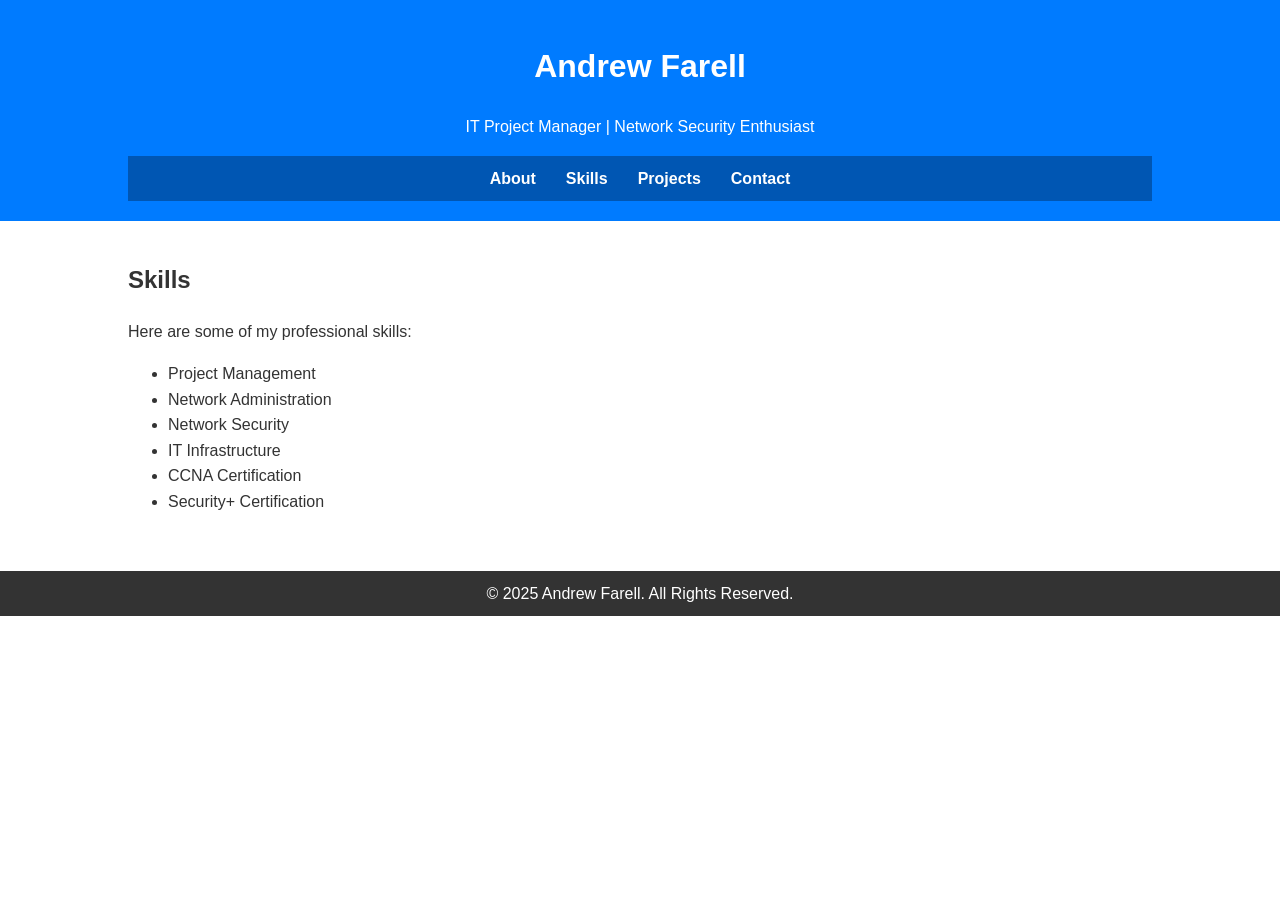
==== skills.html @ 7eeb5d53 "Add static HTML, CSS, and image for personal website" ====
<!DOCTYPE html>
<html lang="en">
<head>
    <meta charset="UTF-8">
    <meta name="viewport" content="width=device-width, initial-scale=1.0">
    <title>Andrew Farell - Skills</title>
    <link rel="stylesheet" href="style.css">
</head>
<body>
    <header>
        <h1>Andrew Farell</h1>
        <p>IT Project Manager | Network Security Enthusiast</p>
        <nav>
            <a href="index.html">About</a>
            <a href="skills.html">Skills</a>
            <a href="projects.html">Projects</a>
            <a href="contact.html">Contact</a>
        </nav>
    </header>
    <main>
        <section>
            <h2>Skills</h2>
            <p>Here are some of my professional skills:</p>
            <ul>
                <li>Project Management</li>
                <li>Network Administration</li>
                <li>Network Security</li>
                <li>IT Infrastructure</li>
                <li>CCNA Certification</li>
                <li>Security+ Certification</li>
            </ul>
        </section>
    </main>
    <footer>
        <p>&copy; 2025 Andrew Farell. All Rights Reserved.</p>
    </footer>
</body>
</html>
---- style.css ----
/* Global Styles */
body {
    font-family: Arial, sans-serif;
    margin: 0;
    padding: 0;
    /* Background image with fallback background-color */
    background: url('/background.jpg') no-repeat center center fixed;
    background-size: cover;
    color: #333;
    line-height: 1.6;
}

header {
    background-color: #007BFF;
    color: #fff;
    padding: 20px 10%;
    text-align: center;
}

nav {
    display: flex;
    justify-content: center;
    background: #0056b3;
    padding: 10px;
}

nav a {
    margin: 0 15px;
    color: #fff;
    font-weight: bold;
    text-decoration: none;
}

nav a:hover {
    text-decoration: underline;
}

main {
    padding: 20px 10%;
}

footer {
    background-color: #333;
    color: #fff;
    text-align: center;
    padding: 10px;
    margin-top: 20px;
}

footer p {
    margin: 0;
}
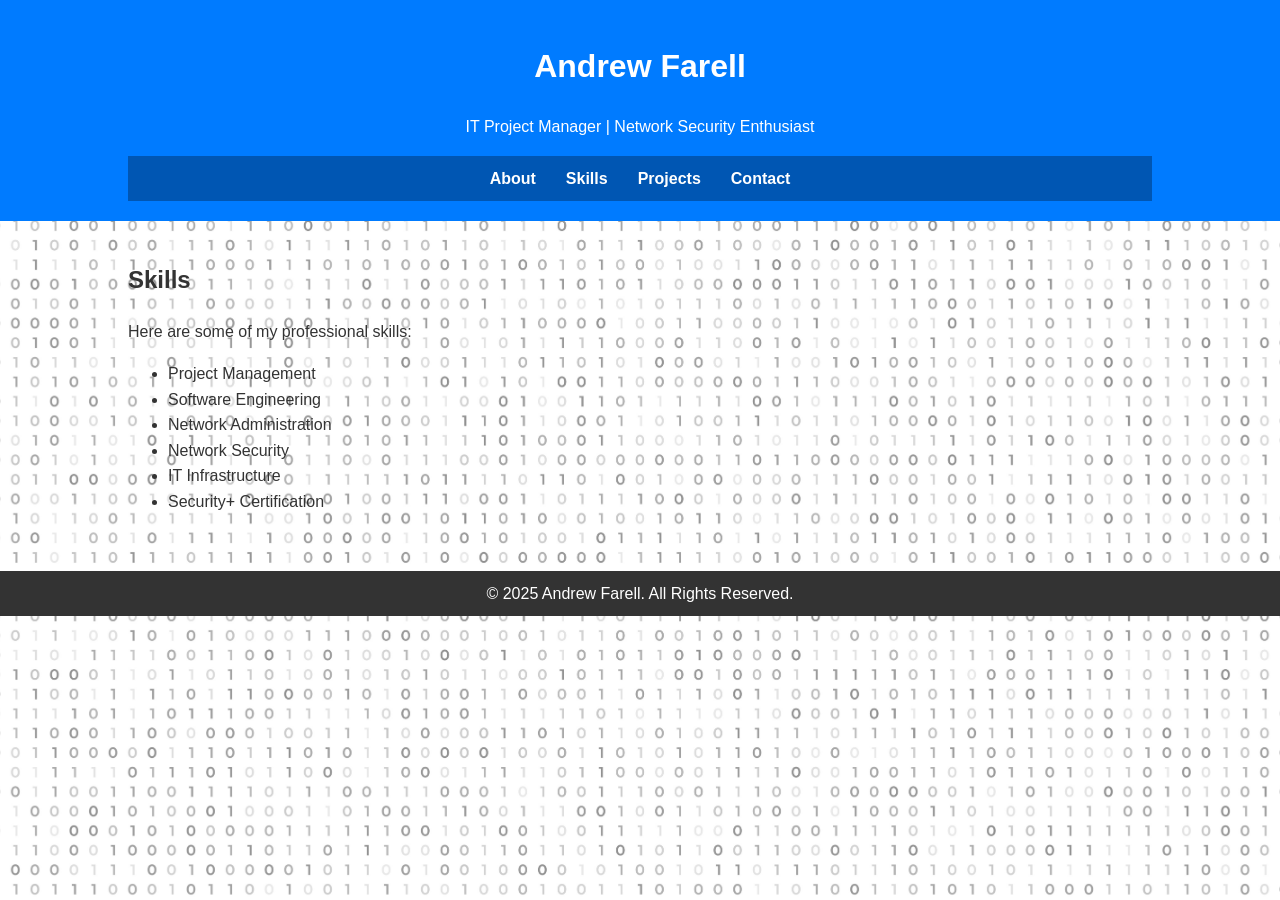
==== commit 55db45be: "initial commit" ====
--- a/skills.html
+++ b/skills.html
@@ -23,10 +23,10 @@
             <p>Here are some of my professional skills:</p>
             <ul>
                 <li>Project Management</li>
+                <li>Software Engineering</li>
                 <li>Network Administration</li>
                 <li>Network Security</li>
                 <li>IT Infrastructure</li>
-                <li>CCNA Certification</li>
                 <li>Security+ Certification</li>
             </ul>
         </section>
--- a/style.css
+++ b/style.css
@@ -1,12 +1,13 @@
+/* Global Styles */
 /* Global Styles */
 body {
     font-family: Arial, sans-serif;
     margin: 0;
     padding: 0;
     /* Background image with fallback background-color */
-    background: url('/background.jpg') no-repeat center center fixed;
+    background: url('/background.jpg') no-repeat center center fixed; /* <<<< THIS LINE HERE */
     background-size: cover;
-    color: #333;
+    color: #333; /* This should probably be a lighter color if the background is dark */
     line-height: 1.6;
 }
 
